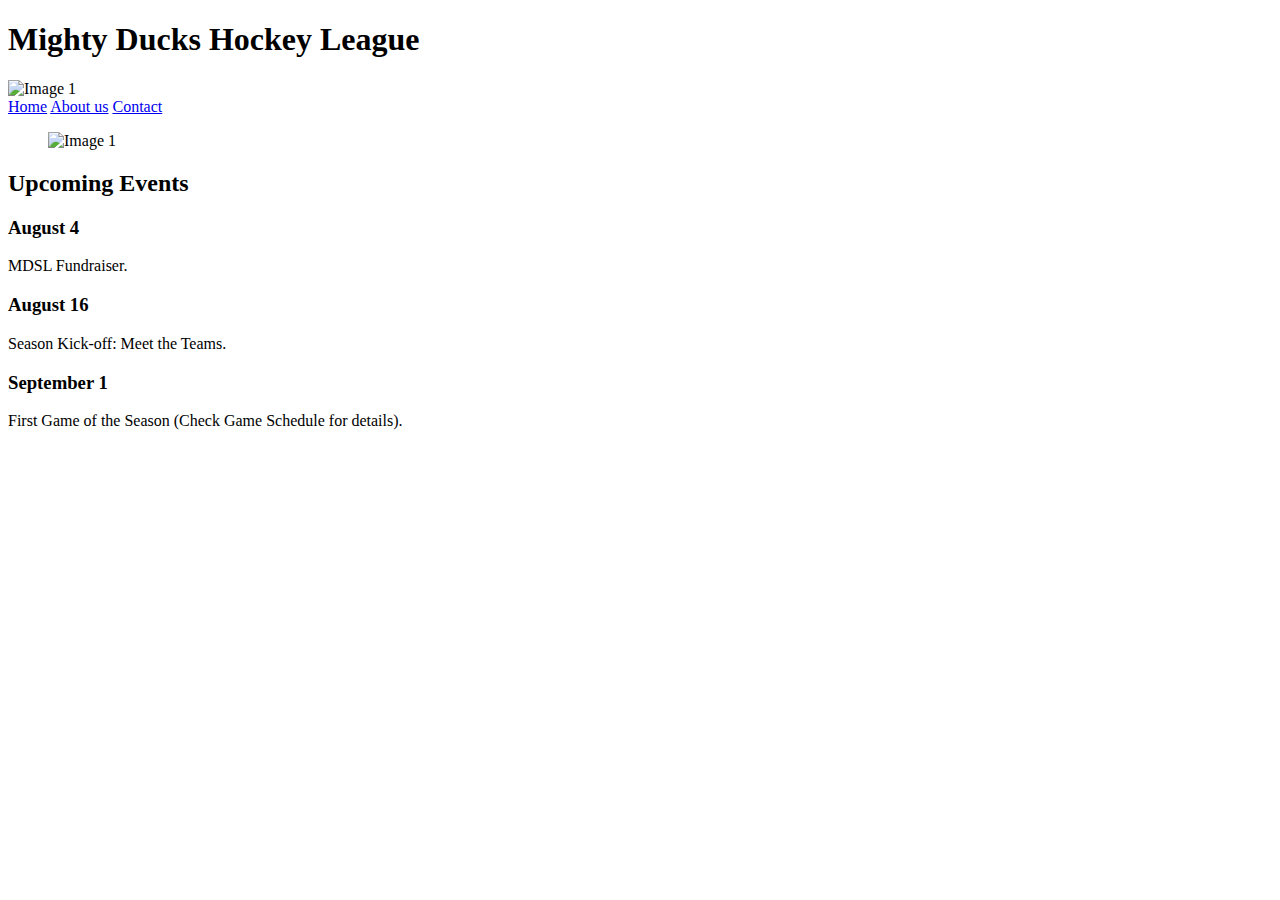
==== index.html @ 6009b27c "error enfavicon" ====
<!DOCTYPE html>
<html lang="en">
<meta charset="UTF-8">
<meta http-equiv="X-UA-Compatible" content="IE=edge">
<meta name="viewport" content="width=device-width, initial-scale=1.0">
<link rel="shortcut icon" href="./img/favicon.ico" type="image/x-icon">
<title>Hockey League</title>
</head>

<body>
    <header>
        
        <h1>Mighty Ducks Hockey League</h1>
        <img src="./img/Logo_Mighty_ducks-01.png" width="180" alt="Image 1">
        <div>
            <a href="#">Home</a>
            <a href="./about.html">About us</a>
            <a href="./contact.html">Contact</a>
        </div>
        <figure> <img src="./img/hockey_1.jpg" width="180" alt="Image 1"></figure>
    </header>

    <main>
<h2>Upcoming Events</h2>
        <section>
            <h3>August 4</h3>
            <p>MDSL Fundraiser.</p>
        </section>
        <section>
            <h3>August 16</h3>
            <p>Season Kick-off: Meet the Teams.</p>
        </section>
        <section>
            <h3>September 1</h3>
            <p>First Game of the Season (Check Game Schedule for details).</p>
        </section>
    </main>

</body>

</html>
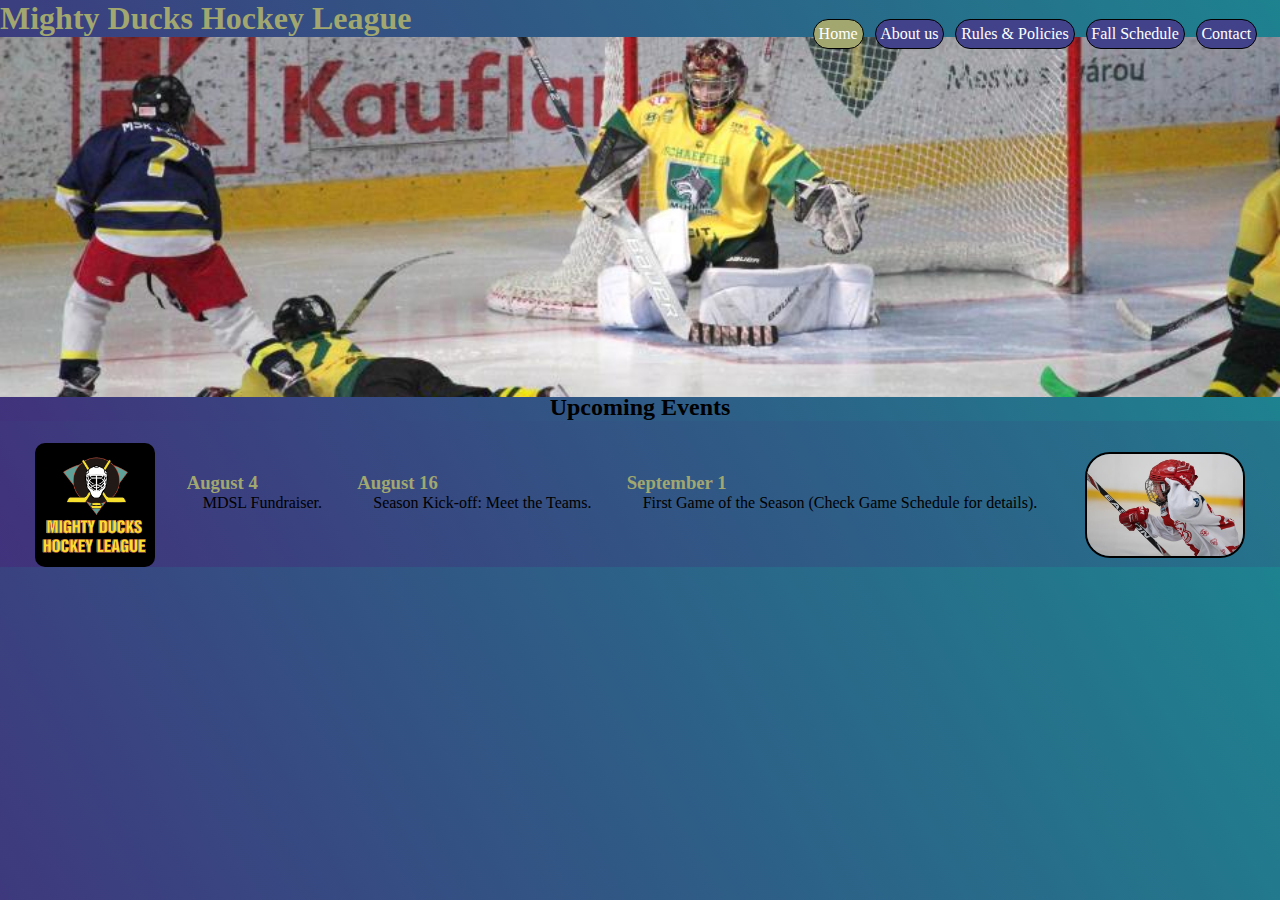
==== commit 94c28e1f: "task3" ====
--- a/index.html
+++ b/index.html
@@ -3,38 +3,53 @@
 <meta charset="UTF-8">
 <meta http-equiv="X-UA-Compatible" content="IE=edge">
 <meta name="viewport" content="width=device-width, initial-scale=1.0">
-<link rel="shortcut icon" href="./img/favicon.ico" type="image/x-icon">
+<link rel="shortcut icon" href="./assets/img/favicon.ico" type="image/x-icon">
+<link rel="stylesheet" href="./assets/style.css">
 <title>Hockey League</title>
 </head>
 
 <body>
-    <header>
-        
-        <h1>Mighty Ducks Hockey League</h1>
-        <img src="./img/Logo_Mighty_ducks-01.png" width="180" alt="Image 1">
-        <div>
-            <a href="#">Home</a>
-            <a href="./about.html">About us</a>
-            <a href="./contact.html">Contact</a>
-        </div>
-        <figure> <img src="./img/hockey_1.jpg" width="180" alt="Image 1"></figure>
-    </header>
+  <header>
 
-    <main>
-<h2>Upcoming Events</h2>
-        <section>
-            <h3>August 4</h3>
-            <p>MDSL Fundraiser.</p>
-        </section>
-        <section>
-            <h3>August 16</h3>
-            <p>Season Kick-off: Meet the Teams.</p>
-        </section>
-        <section>
-            <h3>September 1</h3>
-            <p>First Game of the Season (Check Game Schedule for details).</p>
-        </section>
-    </main>
+    <h1>Mighty Ducks Hockey League</h1>
+
+    <div class="nav1">
+      <img src="./assets/img/design2_image1.jpg" alt="Image 1" id="img">
+      <nav class="nav2">
+        <a href="#">Home</a>
+        <a href="./about.html">About us</a>
+        <a href="./rules.html">Rules & Policies</a>
+        <a href="./table.html">Fall Schedule</a>
+        <a href="./contact.html">Contact</a>
+      </nav>
+    </div>
+  </header>
+
+  <main>
+
+    <h2>Upcoming Events</h2>
+
+    <div class="txt">
+      <img src="./assets/img/Logo_Mighty_ducks-01.png" width="180" alt="Image 1" id="logo">
+      
+      <section>
+        <h3>August 4</h3>
+        <p>MDSL Fundraiser.</p>
+      </section>
+      <section>
+        <h3>August 16</h3>
+        <p>Season Kick-off: Meet the Teams.</p>
+      </section>
+      <section>
+        <h3>September 1</h3>
+        <p>First Game of the Season (Check Game Schedule for details).</p>
+      </section>
+    
+      <img src="./assets/img/hockey_1.jpg" alt="Image 1" id="img2">
+    </div>
+
+
+  </main>
 
 </body>
 
--- a/assets/style.css
+++ b/assets/style.css
@@ -0,0 +1,177 @@
+* {
+    margin: 0;
+    padding: 0;
+    box-sizing: border-box;
+    font-family: Cambria, Cochin, Georgia, Times, 'Times New Roman', serif;
+}
+
+body, header {
+    background: linear-gradient(60deg, rgb(65, 50, 124) 0%, rgb(30, 130, 143) 100%);
+}
+
+
+nav>a {
+    display: inline-block;
+    border: 1px solid black;
+    color: white;
+    margin-right: 7px;
+    background-color: rgb(66, 66, 139);
+    text-align: center;
+    padding: 0.3rem;
+    text-decoration: none;
+    border-radius: 1rem;
+   margin-top: 2.2rem ;
+    
+}
+
+a[href="#"] {
+    background-color: rgb(161, 167, 111);
+    color: white;
+}
+
+#logo {
+    margin-top: 2%;
+    width: 7.5rem;
+    margin-inline: 1%;
+    border-radius: 10px;
+    background-color: black;
+
+}
+
+#img {
+    object-fit: cover;
+    width: 100%;
+    background-repeat: no-repeat;
+    height: 40vh;
+}
+
+#img2 {
+    width: 10rem;
+    border-radius: 25px;
+    border: 2px solid black;
+    margin-top: 2%;
+    margin-inline: 1%;
+}
+
+#img3 {
+    margin-left: 6vw;
+    border-radius: 25px;
+    border: 2px solid black;
+    width: 9rem;
+}
+
+h1 {
+    
+    top: 0rem;
+    color: rgb(161, 167, 111);
+}
+
+h2 {
+    background: linear-gradient(60deg, rgb(65, 50, 124) 0%, rgb(30, 130, 143) 100%);
+    text-align: center;
+    margin: -0.2rem 0;
+}
+h3{
+    color: rgb(161, 167, 111);
+}
+.nav1 {
+    width: 100%;
+    display: flex;
+    justify-content: space-between;
+    align-items: flex-end;
+}
+.nav2 {
+    position: absolute;
+    right: 1rem;
+    top: -1rem;
+}
+#mail {
+    color: rgb(161, 167, 111);
+}
+p {
+    margin-inline: 1rem;
+}
+
+.txt {
+    display: flex;
+    flex-direction: row;
+    justify-content: space-around;
+    align-items: center;
+    text-align: justify;
+    margin-inline: 1%;
+}
+
+.txt1 {
+    display: flex;
+    flex-direction: row;
+    justify-content: space-around;
+    align-items: center;
+    text-align: justify;
+    margin-inline: 1%;
+}
+
+.txt2 {
+    display: flex;
+    flex-direction: column;
+    flex-wrap: nowrap;
+    align-content: space-around;
+    align-items: center;
+    margin-inline: 3%;
+}
+
+.txt3 {
+    display: flex;
+    flex-direction: row;
+    flex-wrap: nowrap;
+   
+    margin-top: 1.5rem;
+    justify-content: space-around;
+
+}
+
+#log2 {
+    display: flex;
+    flex-direction: column;
+    align-content: space-around;
+    justify-content: space-around;
+    align-items: baseline;
+}
+
+figure {
+    display: flex;
+    flex-direction: row;
+    flex-wrap: nowrap;
+    justify-content: space-around;
+}
+
+table {
+    display: flex;
+    border-collapse: collapse;
+    width: 100%;
+    margin-top: 1.5rem;
+    justify-content: space-around;
+}
+
+th, td {
+    border: 1px solid black;
+    padding: 5px;
+    text-align: center;
+   
+}
+
+th {
+    background-color: rgb(140, 137, 167);
+    color: white;
+}
+
+tr:nth-child(even) {
+    background-color: lightyellow;
+}
+
+tr:hover {
+    background-color: rgb(161, 167, 111);
+    color: white;
+}
+li{
+    font-weight: bold;
+}